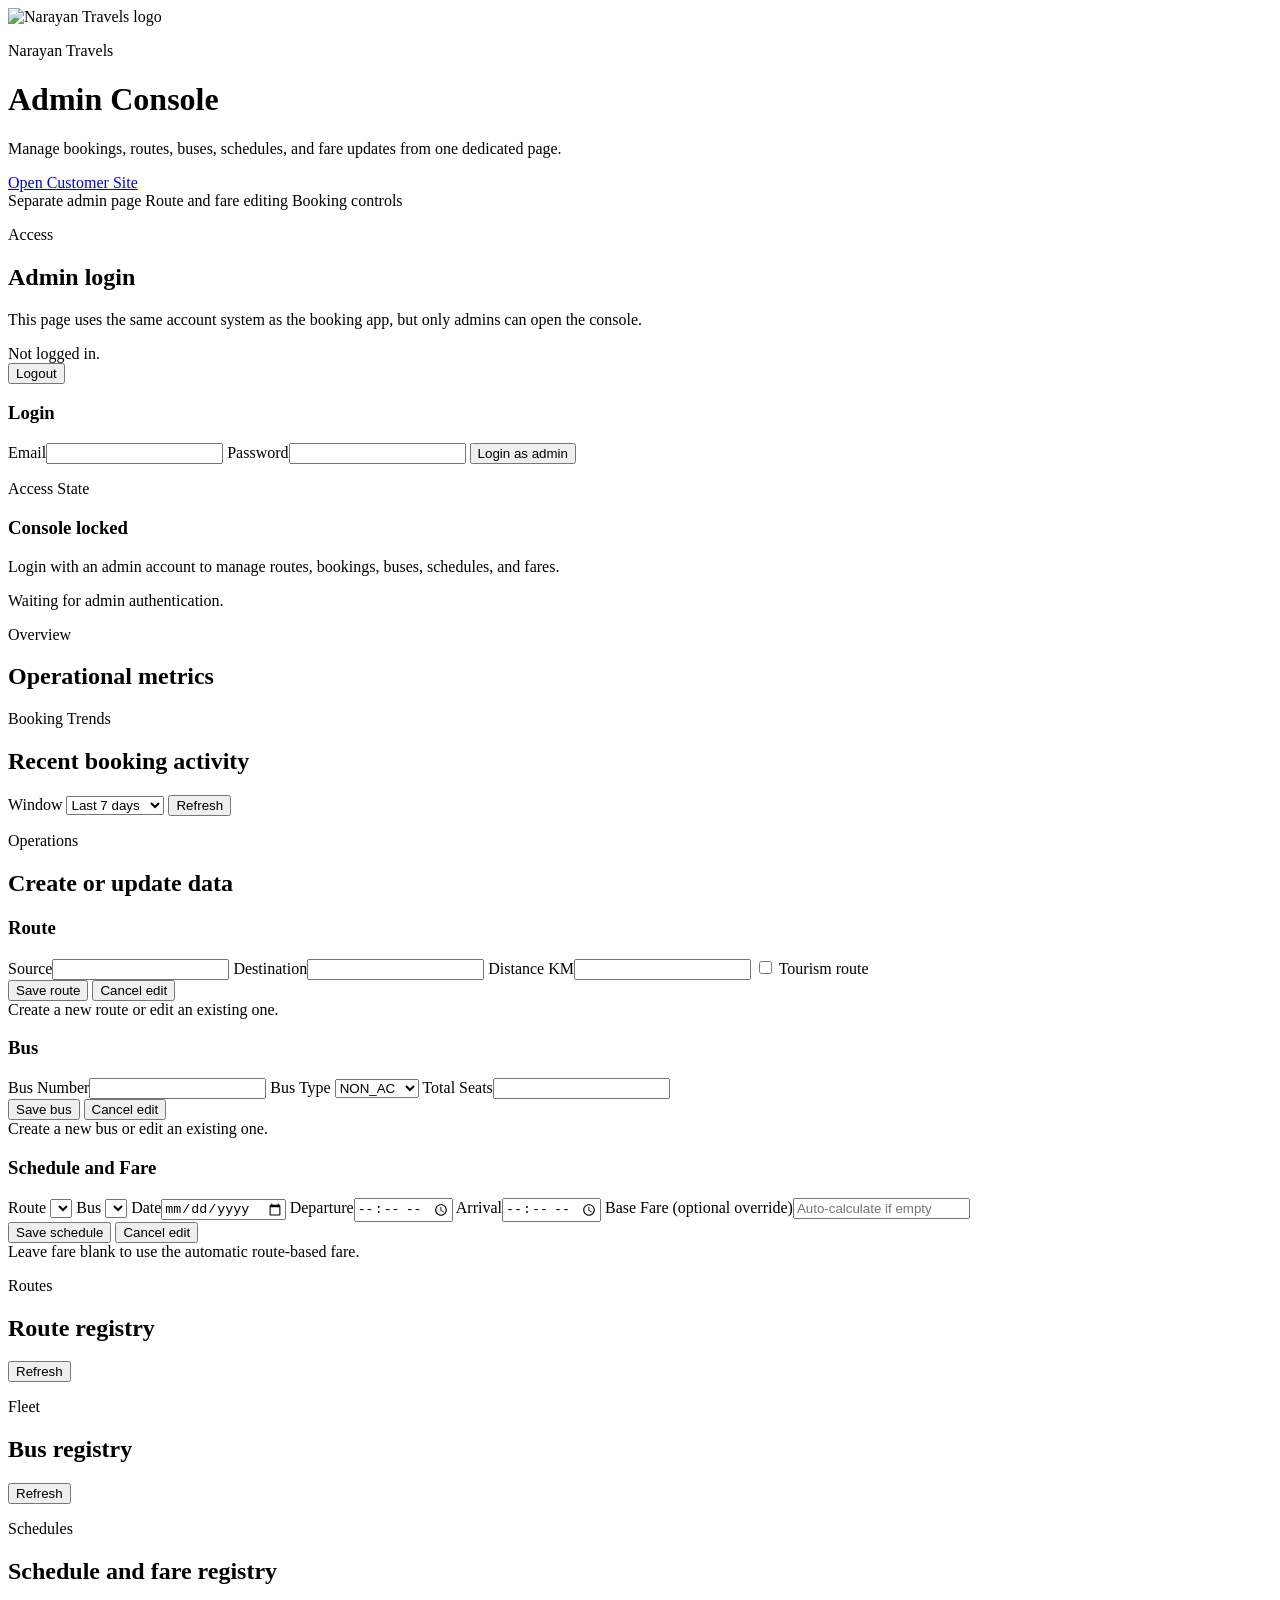
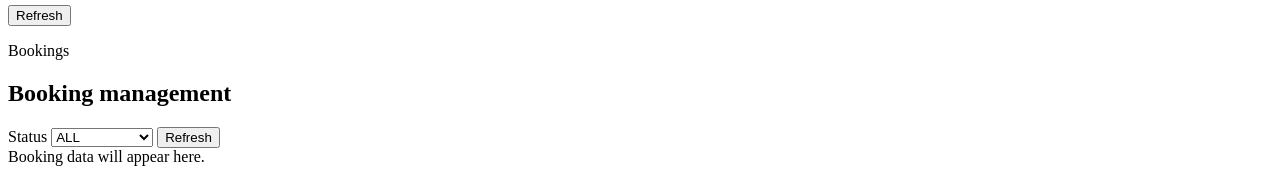
==== src/main/resources/static/admin.html @ ff84eeda "Temporary deployment snapshot" ====
<!doctype html>
<html lang="en">
<head>
  <meta charset="UTF-8" />
  <meta name="viewport" content="width=device-width, initial-scale=1.0" />
  <title>NARAYAN TRAVELS ADMIN</title>
  <link rel="icon" type="image/png" href="/logo-narayan-travels.png?v=2" />
  <link rel="stylesheet" href="/styles.css?v=20260311-3" />
</head>
<body>
  <div class="bg-shape bg-shape-1"></div>
  <div class="bg-shape bg-shape-2"></div>
  <div class="bg-shape bg-shape-3"></div>

  <header class="hero-shell">
    <div class="hero-bar">
      <div class="brand-lockup">
        <img class="site-logo" src="/logo-narayan-travels.png?v=2" alt="Narayan Travels logo" />
        <div>
          <p class="eyebrow">Narayan Travels</p>
          <h1>Admin Console</h1>
          <p class="subtitle">Manage bookings, routes, buses, schedules, and fare updates from one dedicated page.</p>
        </div>
      </div>
      <div class="hero-actions">
        <div class="admin-hero-actions">
          <a class="ghost-btn admin-link-btn" href="/index.html">Open Customer Site</a>
        </div>
        <div class="hero-badges">
          <span class="hero-pill">Separate admin page</span>
          <span class="hero-pill">Route and fare editing</span>
          <span class="hero-pill">Booking controls</span>
        </div>
      </div>
    </div>
  </header>

  <main class="layout admin-layout">
    <section class="card full-width">
      <div class="section-head section-head-split">
        <div>
          <p class="section-tag">Access</p>
          <h2>Admin login</h2>
          <p class="hint">This page uses the same account system as the booking app, but only admins can open the console.</p>
        </div>
        <div class="admin-access-actions">
          <div id="admin-auth-summary" class="summary account-status-summary">Not logged in.</div>
          <button id="admin-logout-btn" type="button" class="secondary hidden">Logout</button>
        </div>
      </div>

      <div class="admin-access-grid">
        <form id="admin-login-form" class="form admin-auth-form">
          <h3>Login</h3>
          <label>Email<input id="admin-login-email" type="email" autocomplete="email" required /></label>
          <label>Password<input id="admin-login-password" type="password" autocomplete="current-password" required /></label>
          <button type="submit">Login as admin</button>
        </form>

        <div class="admin-lock-card">
          <p class="section-tag">Access State</p>
          <h3 id="admin-access-title">Console locked</h3>
          <p id="admin-access-copy" class="hint">Login with an admin account to manage routes, bookings, buses, schedules, and fares.</p>
          <div id="admin-access-status" class="summary muted-summary">Waiting for admin authentication.</div>
        </div>
      </div>
    </section>

    <section id="admin-console" class="full-width admin-console hidden">
      <section class="card full-width">
        <div class="section-head">
          <div>
            <p class="section-tag">Overview</p>
            <h2>Operational metrics</h2>
          </div>
        </div>
        <div id="admin-metrics" class="metrics-grid"></div>
      </section>

      <section class="card full-width">
        <div class="section-head section-head-split section-head-tight">
          <div>
            <p class="section-tag">Booking Trends</p>
            <h2>Recent booking activity</h2>
          </div>
          <div class="section-actions">
            <label class="inline-control">Window
              <select id="admin-trend-range">
                <option value="7">Last 7 days</option>
                <option value="14">Last 14 days</option>
                <option value="30">Last 30 days</option>
              </select>
            </label>
            <button id="admin-trends-refresh" type="button" class="secondary compact-btn">Refresh</button>
          </div>
        </div>
        <div id="admin-trend-summary" class="trend-summary-grid"></div>
        <div id="admin-trend-chart" class="trend-chart"></div>
      </section>

      <section class="card full-width">
        <div class="section-head">
          <div>
            <p class="section-tag">Operations</p>
            <h2>Create or update data</h2>
          </div>
        </div>

        <div class="admin-grid">
          <form id="admin-route-form" class="form admin-form">
            <input id="admin-route-id" type="hidden" />
            <h3>Route</h3>
            <label>Source<input id="admin-route-source" type="text" required /></label>
            <label>Destination<input id="admin-route-destination" type="text" required /></label>
            <label>Distance KM<input id="admin-route-distance" type="number" min="1" required /></label>
            <label class="checkbox-field">
              <input id="admin-route-tourism" type="checkbox" />
              <span>Tourism route</span>
            </label>
            <div class="form-actions-row">
              <button id="admin-route-submit" type="submit">Save route</button>
              <button id="admin-route-cancel" type="button" class="ghost-btn hidden">Cancel edit</button>
            </div>
            <div id="admin-route-status" class="summary muted-summary">Create a new route or edit an existing one.</div>
          </form>

          <form id="admin-bus-form" class="form admin-form">
            <input id="admin-bus-id" type="hidden" />
            <h3>Bus</h3>
            <label>Bus Number<input id="admin-bus-number" type="text" required /></label>
            <label>Bus Type
              <select id="admin-bus-type">
                <option value="NON_AC">NON_AC</option>
                <option value="AC">AC</option>
                <option value="SEATER">SEATER</option>
                <option value="SLEEPER">SLEEPER</option>
              </select>
            </label>
            <label>Total Seats<input id="admin-bus-seats" type="number" min="1" required /></label>
            <div class="form-actions-row">
              <button id="admin-bus-submit" type="submit">Save bus</button>
              <button id="admin-bus-cancel" type="button" class="ghost-btn hidden">Cancel edit</button>
            </div>
            <div id="admin-bus-status" class="summary muted-summary">Create a new bus or edit an existing one.</div>
          </form>

          <form id="admin-schedule-form" class="form admin-form">
            <input id="admin-schedule-id" type="hidden" />
            <h3>Schedule and Fare</h3>
            <label>Route
              <select id="admin-sch-route-id" required></select>
            </label>
            <label>Bus
              <select id="admin-sch-bus-id" required></select>
            </label>
            <label>Date<input id="admin-sch-date" type="date" required /></label>
            <label>Departure<input id="admin-sch-departure" type="time" required /></label>
            <label>Arrival<input id="admin-sch-arrival" type="time" required /></label>
            <label>Base Fare (optional override)<input id="admin-sch-fare" type="number" min="0" step="0.01" placeholder="Auto-calculate if empty" /></label>
            <div class="form-actions-row">
              <button id="admin-schedule-submit" type="submit">Save schedule</button>
              <button id="admin-schedule-cancel" type="button" class="ghost-btn hidden">Cancel edit</button>
            </div>
            <div id="admin-schedule-status" class="summary muted-summary">Leave fare blank to use the automatic route-based fare.</div>
          </form>
        </div>
      </section>

      <section class="card">
        <div class="section-head section-head-split section-head-tight">
          <div>
            <p class="section-tag">Routes</p>
            <h2>Route registry</h2>
          </div>
          <button id="admin-routes-refresh" type="button" class="secondary compact-btn">Refresh</button>
        </div>
        <div id="admin-route-list" class="manager-list"></div>
      </section>

      <section class="card">
        <div class="section-head section-head-split section-head-tight">
          <div>
            <p class="section-tag">Fleet</p>
            <h2>Bus registry</h2>
          </div>
          <button id="admin-buses-refresh" type="button" class="secondary compact-btn">Refresh</button>
        </div>
        <div id="admin-bus-list" class="manager-list"></div>
      </section>

      <section class="card full-width">
        <div class="section-head section-head-split section-head-tight">
          <div>
            <p class="section-tag">Schedules</p>
            <h2>Schedule and fare registry</h2>
          </div>
          <button id="admin-schedules-refresh" type="button" class="secondary compact-btn">Refresh</button>
        </div>
        <div id="admin-schedule-list" class="manager-list"></div>
      </section>

      <section class="card full-width">
        <div class="section-head section-head-split section-head-tight">
          <div>
            <p class="section-tag">Bookings</p>
            <h2>Booking management</h2>
          </div>
          <div class="section-actions">
            <label class="inline-control">Status
              <select id="admin-bookings-status">
                <option value="">ALL</option>
                <option value="BOOKED">BOOKED</option>
                <option value="CANCELLED">CANCELLED</option>
                <option value="LOCKED">LOCKED</option>
              </select>
            </label>
            <button id="admin-bookings-refresh" type="button" class="secondary compact-btn">Refresh</button>
          </div>
        </div>
        <div id="admin-bookings-summary" class="summary muted-summary">Booking data will appear here.</div>
        <div id="admin-bookings-status-text" class="summary hidden"></div>
        <div id="admin-bookings" class="list"></div>
        <div id="admin-bookings-pagination" class="pagination-bar hidden"></div>
      </section>
    </section>
  </main>

  <script src="/config.js"></script>
  <script src="/admin.js"></script>
</body>
</html>
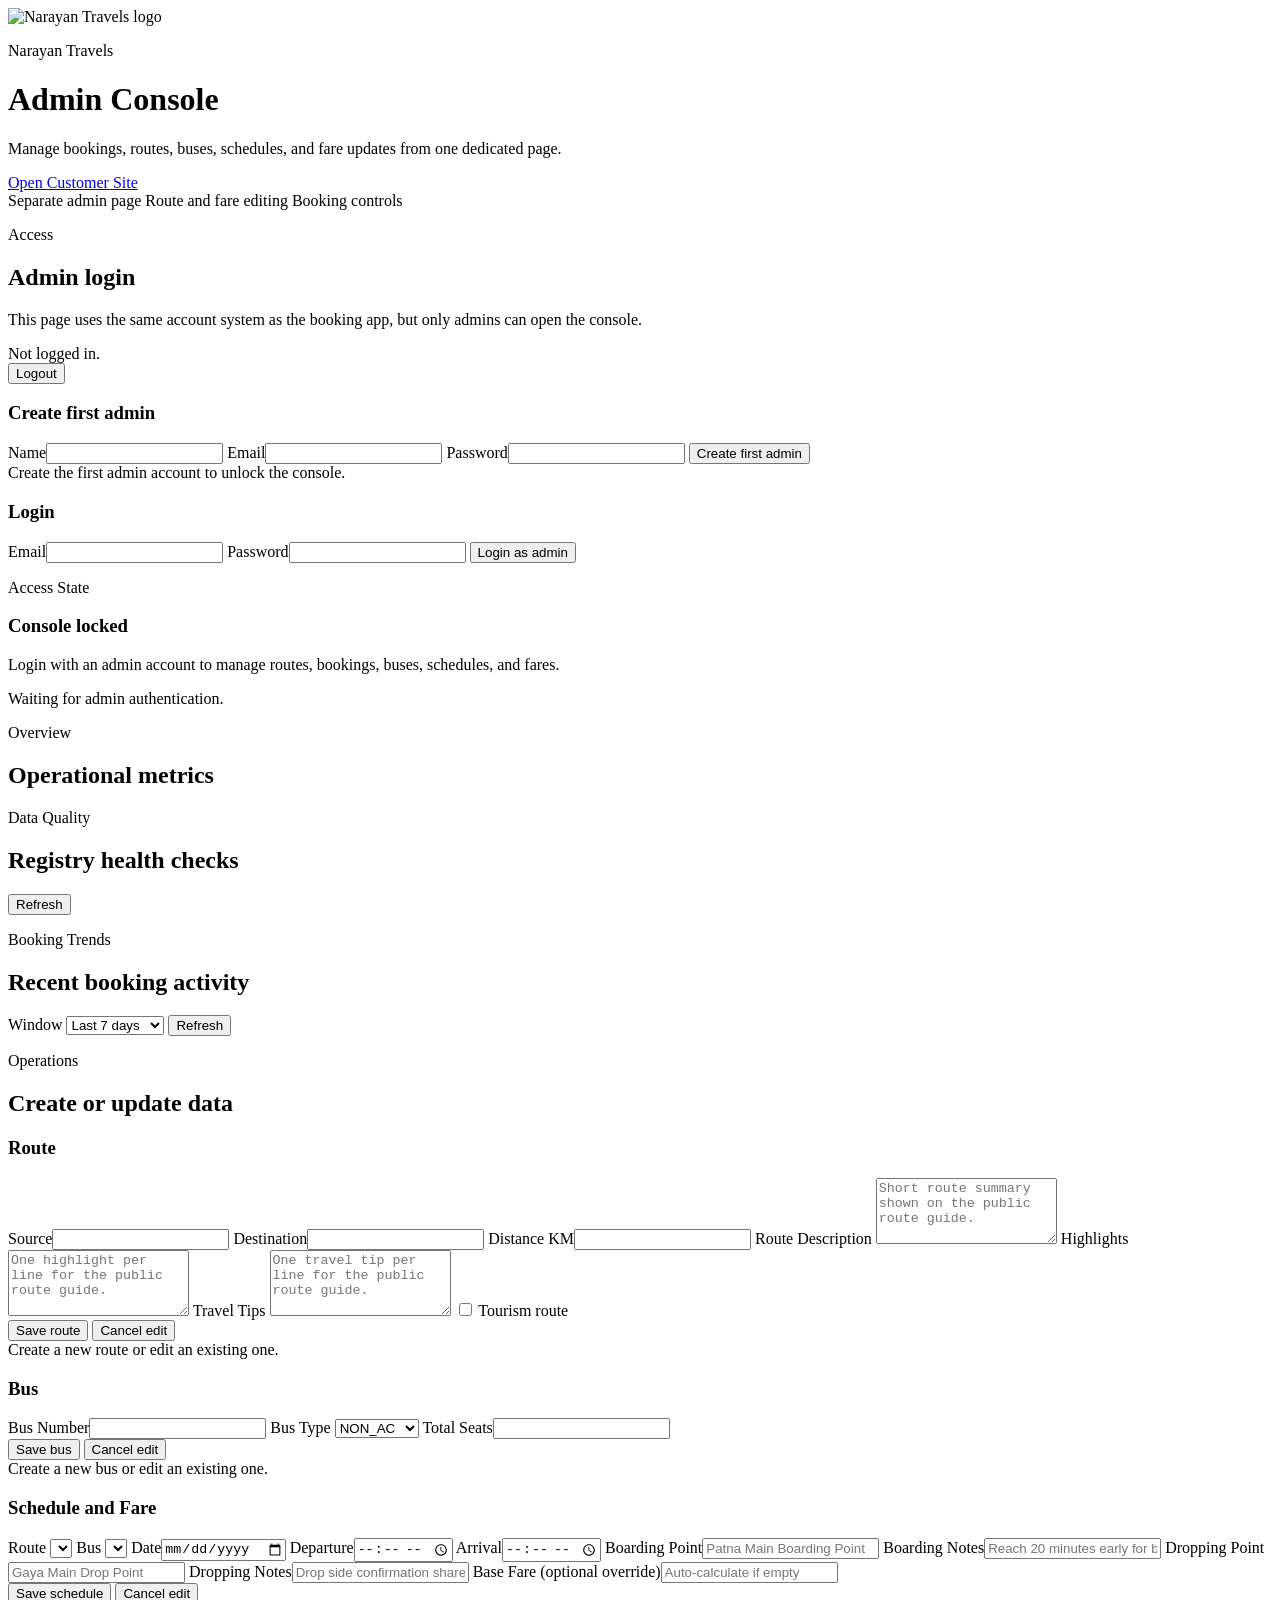
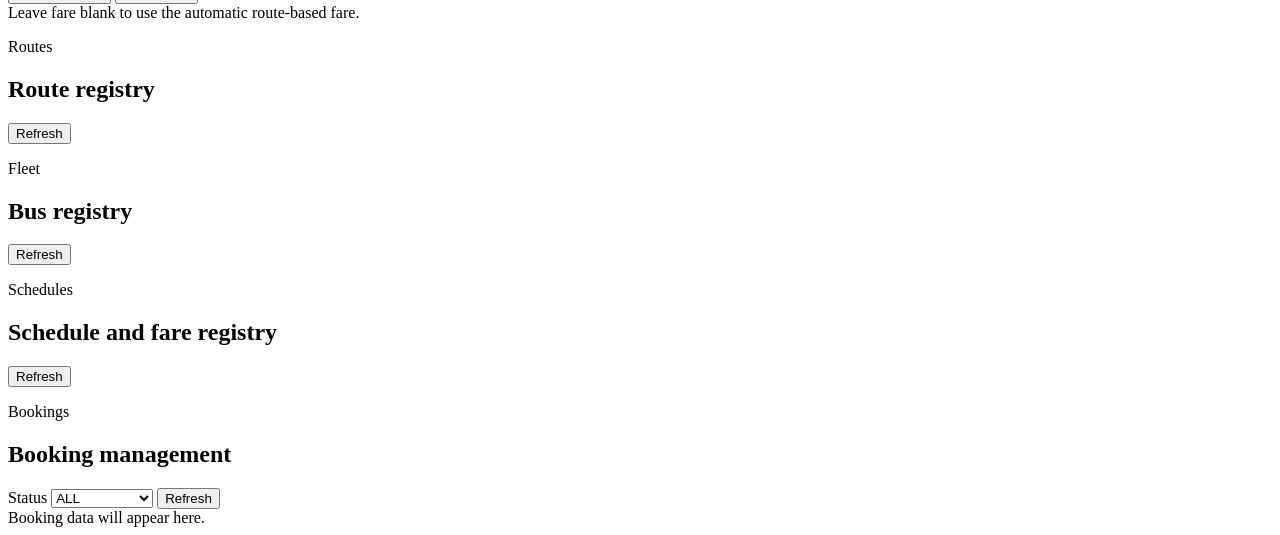
==== commit f0ab8218: "feat: add tourism, marriage, route review features and frontend pages Co-Authored-By: Claude Sonnet " ====
--- a/src/main/resources/static/admin.html
+++ b/src/main/resources/static/admin.html
@@ -5,7 +5,7 @@
   <meta name="viewport" content="width=device-width, initial-scale=1.0" />
   <title>NARAYAN TRAVELS ADMIN</title>
   <link rel="icon" type="image/png" href="/logo-narayan-travels.png?v=2" />
-  <link rel="stylesheet" href="/styles.css?v=20260311-3" />
+  <link rel="stylesheet" href="/styles.css?v=20260313-9" />
 </head>
 <body>
   <div class="bg-shape bg-shape-1"></div>
@@ -48,8 +48,18 @@
           <button id="admin-logout-btn" type="button" class="secondary hidden">Logout</button>
         </div>
       </div>
+      <div id="admin-local-hint" class="summary muted-summary hidden"></div>
 
       <div class="admin-access-grid">
+        <form id="admin-setup-form" class="form admin-auth-form hidden">
+          <h3>Create first admin</h3>
+          <label>Name<input id="admin-setup-name" type="text" autocomplete="name" required /></label>
+          <label>Email<input id="admin-setup-email" type="email" autocomplete="email" required /></label>
+          <label>Password<input id="admin-setup-password" type="password" autocomplete="new-password" minlength="6" required /></label>
+          <button type="submit">Create first admin</button>
+          <div id="admin-setup-status" class="summary muted-summary">Create the first admin account to unlock the console.</div>
+        </form>
+
         <form id="admin-login-form" class="form admin-auth-form">
           <h3>Login</h3>
           <label>Email<input id="admin-login-email" type="email" autocomplete="email" required /></label>
@@ -75,6 +85,18 @@
           </div>
         </div>
         <div id="admin-metrics" class="metrics-grid"></div>
+      </section>
+
+      <section class="card full-width">
+        <div class="section-head section-head-split section-head-tight">
+          <div>
+            <p class="section-tag">Data Quality</p>
+            <h2>Registry health checks</h2>
+          </div>
+          <button id="admin-quality-refresh" type="button" class="secondary compact-btn">Refresh</button>
+        </div>
+        <div id="admin-quality-summary" class="quality-summary-grid"></div>
+        <div id="admin-quality-issues" class="quality-issues-grid"></div>
       </section>
 
       <section class="card full-width">
@@ -113,6 +135,15 @@
             <label>Source<input id="admin-route-source" type="text" required /></label>
             <label>Destination<input id="admin-route-destination" type="text" required /></label>
             <label>Distance KM<input id="admin-route-distance" type="number" min="1" required /></label>
+            <label>Route Description
+              <textarea id="admin-route-description" rows="4" maxlength="320" placeholder="Short route summary shown on the public route guide."></textarea>
+            </label>
+            <label>Highlights
+              <textarea id="admin-route-highlights" rows="4" maxlength="600" placeholder="One highlight per line for the public route guide."></textarea>
+            </label>
+            <label>Travel Tips
+              <textarea id="admin-route-tips" rows="4" maxlength="600" placeholder="One travel tip per line for the public route guide."></textarea>
+            </label>
             <label class="checkbox-field">
               <input id="admin-route-tourism" type="checkbox" />
               <span>Tourism route</span>
@@ -156,6 +187,10 @@
             <label>Date<input id="admin-sch-date" type="date" required /></label>
             <label>Departure<input id="admin-sch-departure" type="time" required /></label>
             <label>Arrival<input id="admin-sch-arrival" type="time" required /></label>
+            <label>Boarding Point<input id="admin-sch-boarding-point" type="text" maxlength="120" placeholder="Patna Main Boarding Point" /></label>
+            <label>Boarding Notes<input id="admin-sch-boarding-notes" type="text" maxlength="160" placeholder="Reach 20 minutes early for boarding" /></label>
+            <label>Dropping Point<input id="admin-sch-dropping-point" type="text" maxlength="120" placeholder="Gaya Main Drop Point" /></label>
+            <label>Dropping Notes<input id="admin-sch-dropping-notes" type="text" maxlength="160" placeholder="Drop side confirmation shared near arrival" /></label>
             <label>Base Fare (optional override)<input id="admin-sch-fare" type="number" min="0" step="0.01" placeholder="Auto-calculate if empty" /></label>
             <div class="form-actions-row">
               <button id="admin-schedule-submit" type="submit">Save schedule</button>
@@ -226,6 +261,6 @@
   </main>
 
   <script src="/config.js"></script>
-  <script src="/admin.js"></script>
+  <script src="/admin.js?v=20260313-8"></script>
 </body>
 </html>
